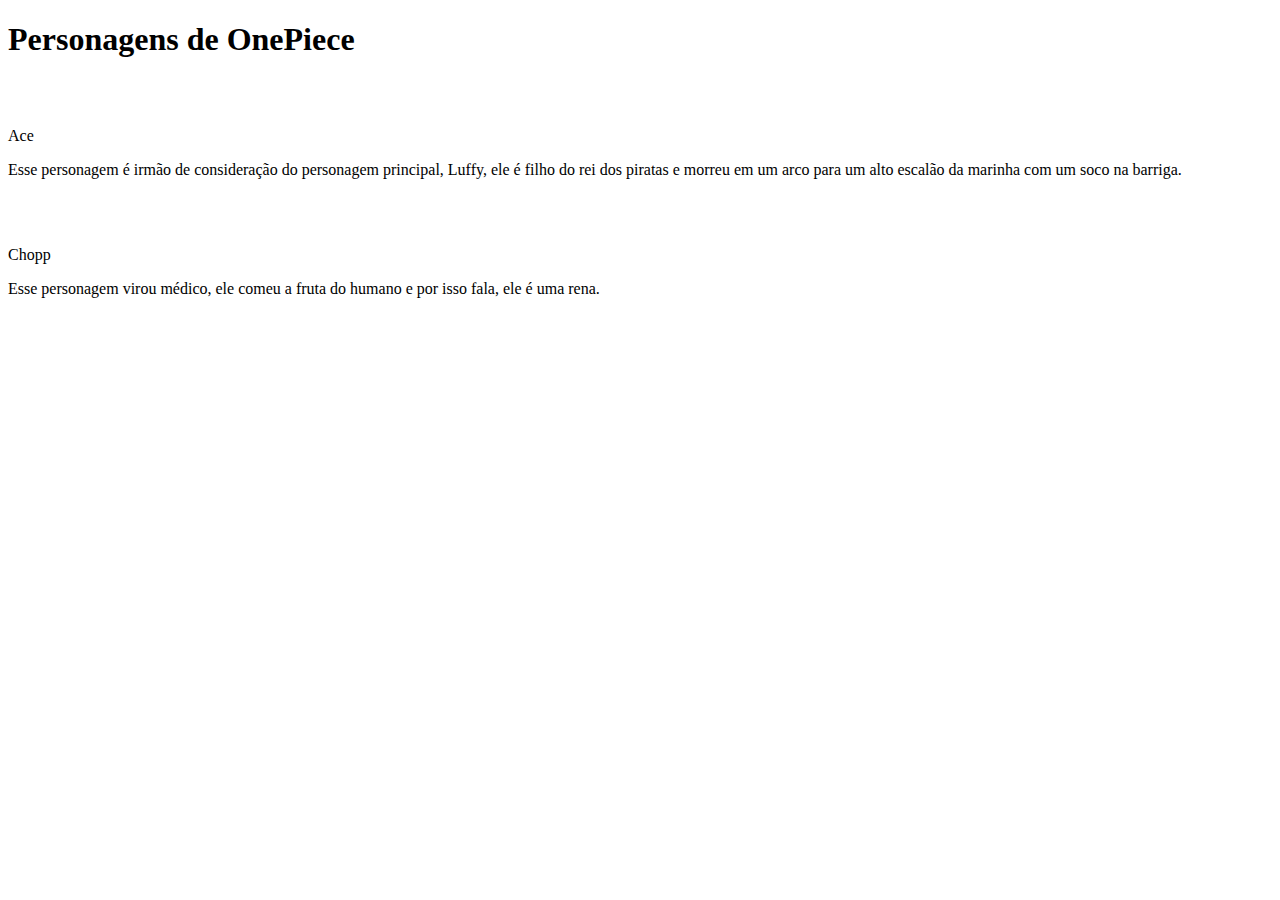
==== index.html @ d1e443fa "Update index.html" ====
<!DOCTYPE html>
<html lang="pt-br">
<head>
    <meta charset="UTF-8">
    <meta name="viewport" content="width=device-width, initial-scale=1.0">
    <title>Personagens de OnePiece</title>
</head>
<body>
    <main>
        <head>
            <h1>Personagens de OnePiece</h1>
        </head>
        <article>
            <h2><img src="Site.exemplo/Imagem/OIP.jpg" alt=""></h2>
            <p>Ace</p>
            <p>Esse personagem é irmão de consideração do personagem principal, Luffy, ele é filho do rei dos piratas e morreu em um arco para um alto escalão da marinha com um soco na barriga.</p> 
        </article>
        <article>
            <h2><img src="Site.exemplo/Imagem/OIP (1).jpg" alt=""></h2>
            <p>Chopp</p>
            <p>Esse personagem virou médico, ele comeu a fruta do humano e por isso fala, ele é uma rena.</p>
        </article>
    </main>
</body>
</html>
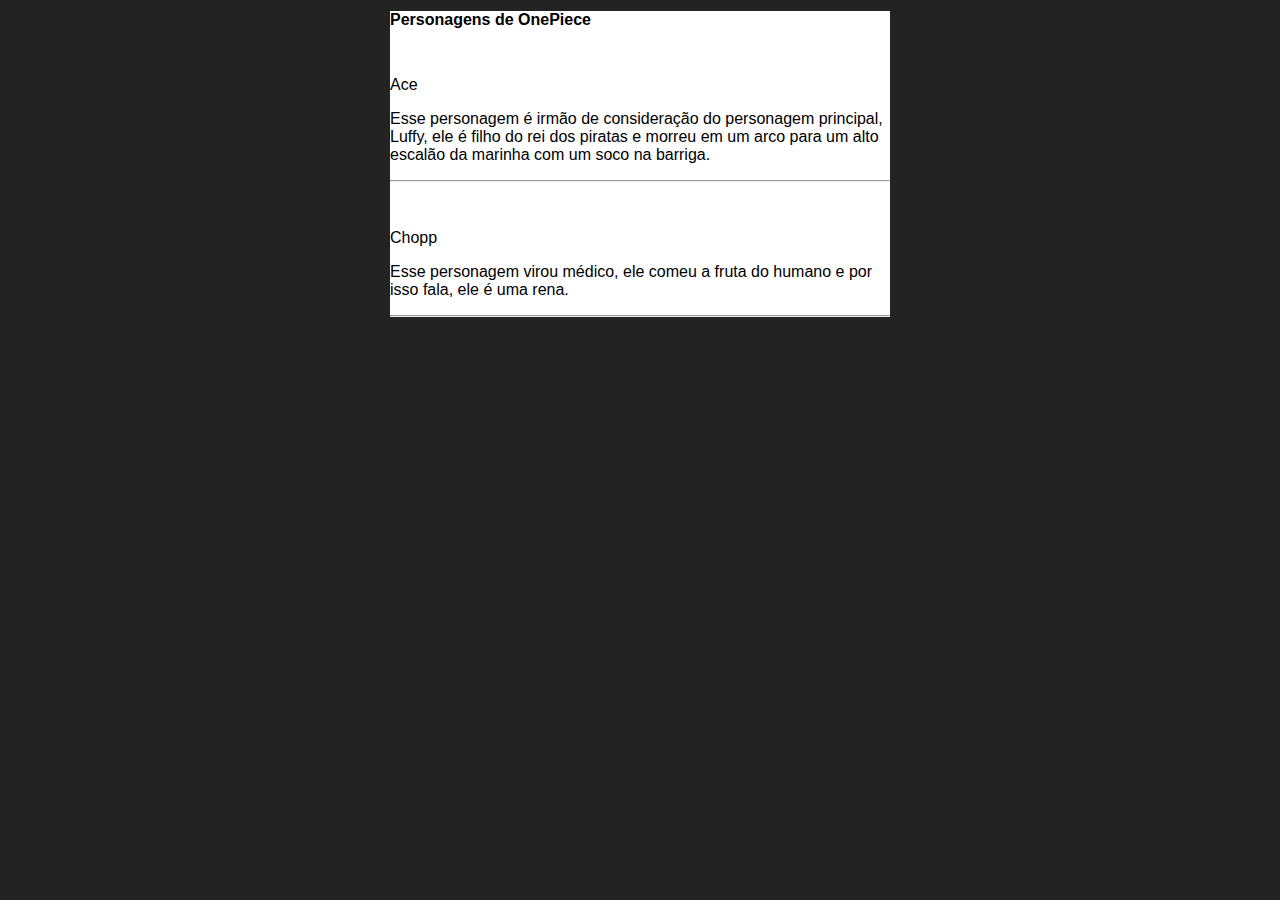
==== commit e027e683: "Add estilos" ====
--- a/index.html
+++ b/index.html
@@ -4,6 +4,7 @@
     <meta charset="UTF-8">
     <meta name="viewport" content="width=device-width, initial-scale=1.0">
     <title>Personagens de OnePiece</title>
+    <link rel="stylesheet" href="Estilos/style.css">
 </head>
 <body>
     <main>
@@ -14,11 +15,13 @@
             <h2><img src="Site.exemplo/Imagem/OIP.jpg" alt=""></h2>
             <p>Ace</p>
             <p>Esse personagem é irmão de consideração do personagem principal, Luffy, ele é filho do rei dos piratas e morreu em um arco para um alto escalão da marinha com um soco na barriga.</p> 
+            <hr>
         </article>
         <article>
             <h2><img src="Site.exemplo/Imagem/OIP (1).jpg" alt=""></h2>
             <p>Chopp</p>
             <p>Esse personagem virou médico, ele comeu a fruta do humano e por isso fala, ele é uma rena.</p>
+            <hr>
         </article>
     </main>
 </body>
--- a/Estilos/style.css
+++ b/Estilos/style.css
@@ -0,0 +1,14 @@
+* {
+    font-family: Arial, Helvetica, sans-serif;
+    font-size: 16px;
+}
+
+body {
+    background-color: rgba(0, 0, 0, 0.863);
+}
+
+main {
+    background-color: white;
+    width: 500px;
+    margin: auto;
+}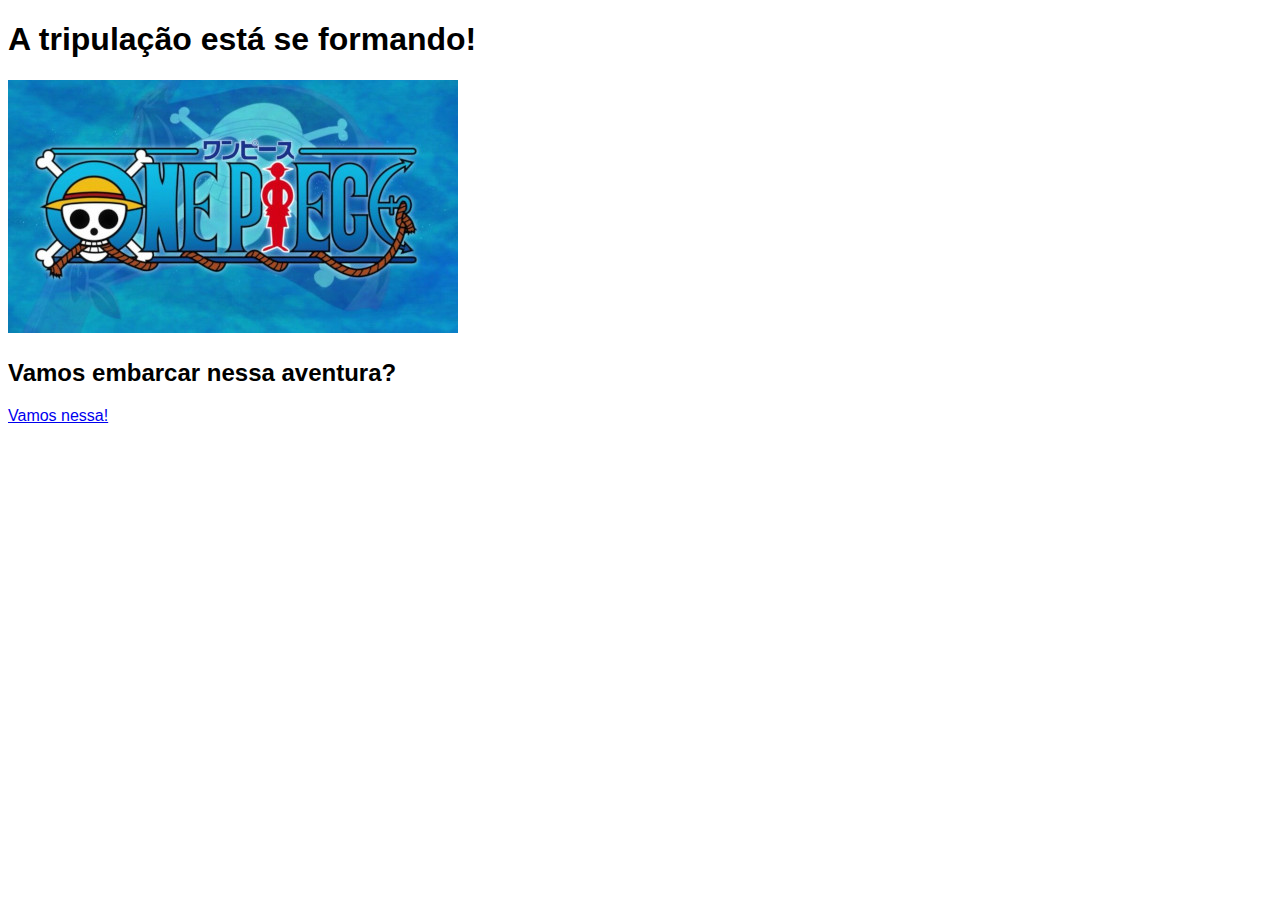
==== commit f67926c0: "Comitando my friends" ====
--- a/index.html
+++ b/index.html
@@ -3,26 +3,19 @@
 <head>
     <meta charset="UTF-8">
     <meta name="viewport" content="width=device-width, initial-scale=1.0">
-    <title>Personagens de OnePiece</title>
+    <link rel="shortcut icon" href="Imagem/favicon.ico" type="image/x-icon">
+    <title>Os tripulantes</title>
     <link rel="stylesheet" href="Estilos/style.css">
 </head>
 <body>
     <main>
         <head>
-            <h1>Personagens de OnePiece</h1>
+            <h1>A tripulação está se formando!</h1>
         </head>
         <article>
-            <h2><img src="Site.exemplo/Imagem/OIP.jpg" alt=""></h2>
-            <p>Ace</p>
-            <p>Esse personagem é irmão de consideração do personagem principal, Luffy, ele é filho do rei dos piratas e morreu em um arco para um alto escalão da marinha com um soco na barriga.</p> 
-            <hr>
-        </article>
-        <article>
-            <h2><img src="Site.exemplo/Imagem/OIP (1).jpg" alt=""></h2>
-            <p>Chopp</p>
-            <p>Esse personagem virou médico, ele comeu a fruta do humano e por isso fala, ele é uma rena.</p>
-            <hr>
-        </article>
+            <h2><img src="Imagem/inicio-300.jpg" alt=""></h2>
+            <h2>Vamos embarcar nessa aventura?</h2>
+            <p><a href="conheçaosparticipantes.html" target="_self" rel="next">Vamos nessa!</a></p>
     </main>
 </body>
 </html>--- a/Estilos/style.css
+++ b/Estilos/style.css
@@ -1,14 +1,4 @@
 * {
     font-family: Arial, Helvetica, sans-serif;
-    font-size: 16px;
-}
-
-body {
-    background-color: rgba(0, 0, 0, 0.863);
-}
-
-main {
-    background-color: white;
-    width: 500px;
-    margin: auto;
+    font-size: full;
 }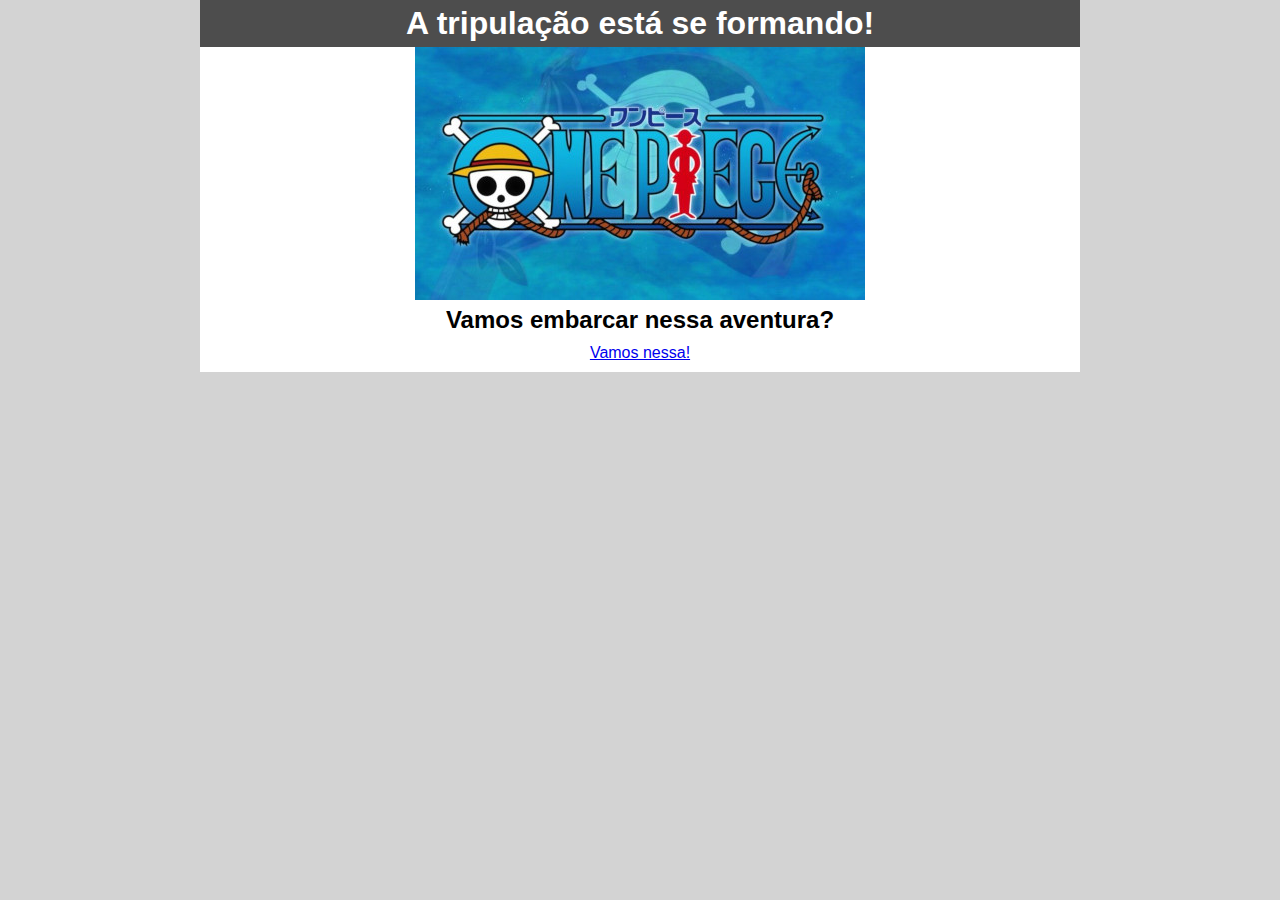
==== commit c51a1543: "Atualização CSS.1" ====
--- a/index.html
+++ b/index.html
@@ -8,7 +8,7 @@
     <link rel="stylesheet" href="Estilos/style.css">
 </head>
 <body>
-    <main>
+    <main id="principal">
         <head>
             <h1>A tripulação está se formando!</h1>
         </head>
@@ -16,6 +16,7 @@
             <h2><img src="Imagem/inicio-300.jpg" alt=""></h2>
             <h2>Vamos embarcar nessa aventura?</h2>
             <p><a href="conheçaosparticipantes.html" target="_self" rel="next">Vamos nessa!</a></p>
+        </article>    
     </main>
 </body>
 </html>--- a/Estilos/style.css
+++ b/Estilos/style.css
@@ -1,4 +1,54 @@
+@charset "UTF-8";
+
 * {
+    margin: 0%;
+    padding: 0%;
+}
+
+body {
     font-family: Arial, Helvetica, sans-serif;
     font-size: full;
+    background-color: lightgray;
+    margin: 0%;
+}
+main {
+    background-color: white;
+    margin-left: 200px;
+    margin-right: 200px;
+}
+main > h1 {
+    background-color: rgb(77, 77, 77);
+    color: white;
+    margin: 0%;
+    padding: 5px 30px 5px 30px;
+    text-align: center;
+}
+main > picture > h1{
+    text-align: center;
+}
+
+main > h2 {
+    text-align: right;
+    padding: 10px 20px 10px;
+}
+article > h2 {
+    text-align: center;
+}
+article > p {
+    text-align: center;
+    padding: 10px;
+}
+
+footer {
+    background-color: darkgrey;
+    margin-top: 0%;
+}
+footer > h3 {
+    background-color: rgb(77, 77, 77);
+    color: white;
+    margin: 0%;
+    padding: 5px 20px 5px 20px;
+}
+footer > ul {
+    padding: 5px 20px 5px 20px;
 }